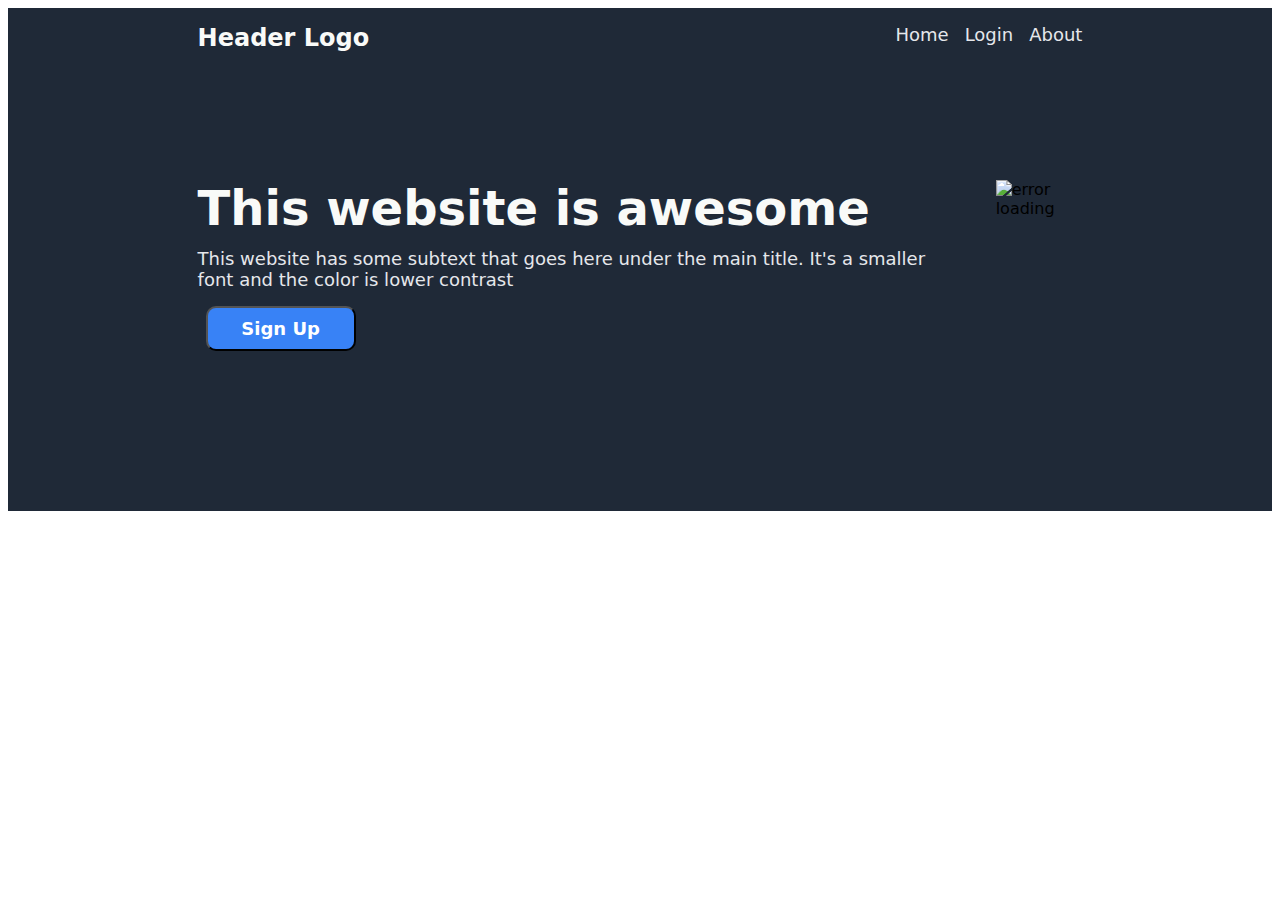
==== index2.html @ 61716bf7 "tried alternate way for the same output" ====
<!DOCTYPE html>
<html lang="en">
<head>
    <meta charset="UTF-8">
    <meta name="viewport" content="width=device-width, initial-scale=1.0">
    <title>Odin</title>
    <link rel="stylesheet" href="style2.css" />
</head>
<body>
  <div class="body-top">
    <div class="header">
        <div class="right-links">Header Logo</div>
        <div class="left-links">
            <ul>
            <li>Home</li>
            <li>Login</li>
            <li>About</li>
            </ul>
        </div>
    </div>
    <div class="content">
        <div class="text-content">
            <div class="bold-text">This website is awesome</div>
            <div class="light-text">This website has some subtext that goes here under
                the main title. It's a smaller font and the color is lower contrast </div>
            <button>Sign Up</button>
        </div>
        <div class="image"><img src="https://maglit.me/rightpic" alt="error loading" height="255" width="525"/></div>
        
    </div>
    </div>
<!--   <div class="">
    <div class="content">
        <div class="bold-text">This Website is awesome</div>
        <div class="small-text">This website has some subtext that goes here under
            the main title. It's a smaller font and the color is lower contrast
        </div>
        <button>Sign Up</button> 
     </div>
    <div class="Img"><img src="https://plus.unsplash.com/premium_photo-1661962749027-9d226b798fe5?q=80&w=1632&auto=format&fit=crop&ixlib=rb-4.0.3&ixid=M3wxMjA3fDB8MHxwaG90by1wYWdlfHx8fGVufDB8fHx8fA%3D%3D" alt="error loading" height="255" width="525"/>
    </div>
   </div>
-->
</body>
</html>
---- style2.css ----
@import url('https://fonts.googleapis.com/css2?family=Roboto:ital,wght@0,100;0,300;0,400;0,500;0,700;0,900;1,100;1,300;1,400;1,500;1,700;1,900&display=swap');

* {
    /*
    border: 1px solid brown;
    */
    font-family: system-ui, -apple-system, BlinkMacSystemFont, 'Segoe UI', Roboto, Oxygen, Ubuntu, Cantarell, 'Open Sans', 'Helvetica Neue', sans-serif;
}

.body-top {
    background-color: #1F2937;
    padding: 16px 15%;
}

.content {
    gap: 32px;
    margin: 128px 0px;
}

.left-links > ul {
    list-style-type: none;
    display: flex;
    font-size: 18px;
    margin: 0;
    padding: 0;
    gap: 16px;
    color: #E5E7Eb;
}

.right-links {
    font-size: 24px;
    color: #f9faf8;
    font-weight: bold;
}

.header {
    display: flex;
    justify-content: space-between;
}

.content {
    display: flex;
}

.text-content {
    display: flex;
    flex-direction: column;
}

.text-content .bold-text {
    font-size: 48px;
    color: #F9FAF8;
    font-weight: 900;
    margin-bottom: 12px;
}

.text-content .light-text {
    font-size: 18px;
    color: #E5E7EB;
}

button {
    background-color: #3882F6;
    color: #fff;
    margin: 16px 8px;
    padding: 0;
    width: 150px;
    height: 45px;
    justify-content: center;
    border-radius: 10px;
    font-size: 18px;
    font-weight: bold;
}
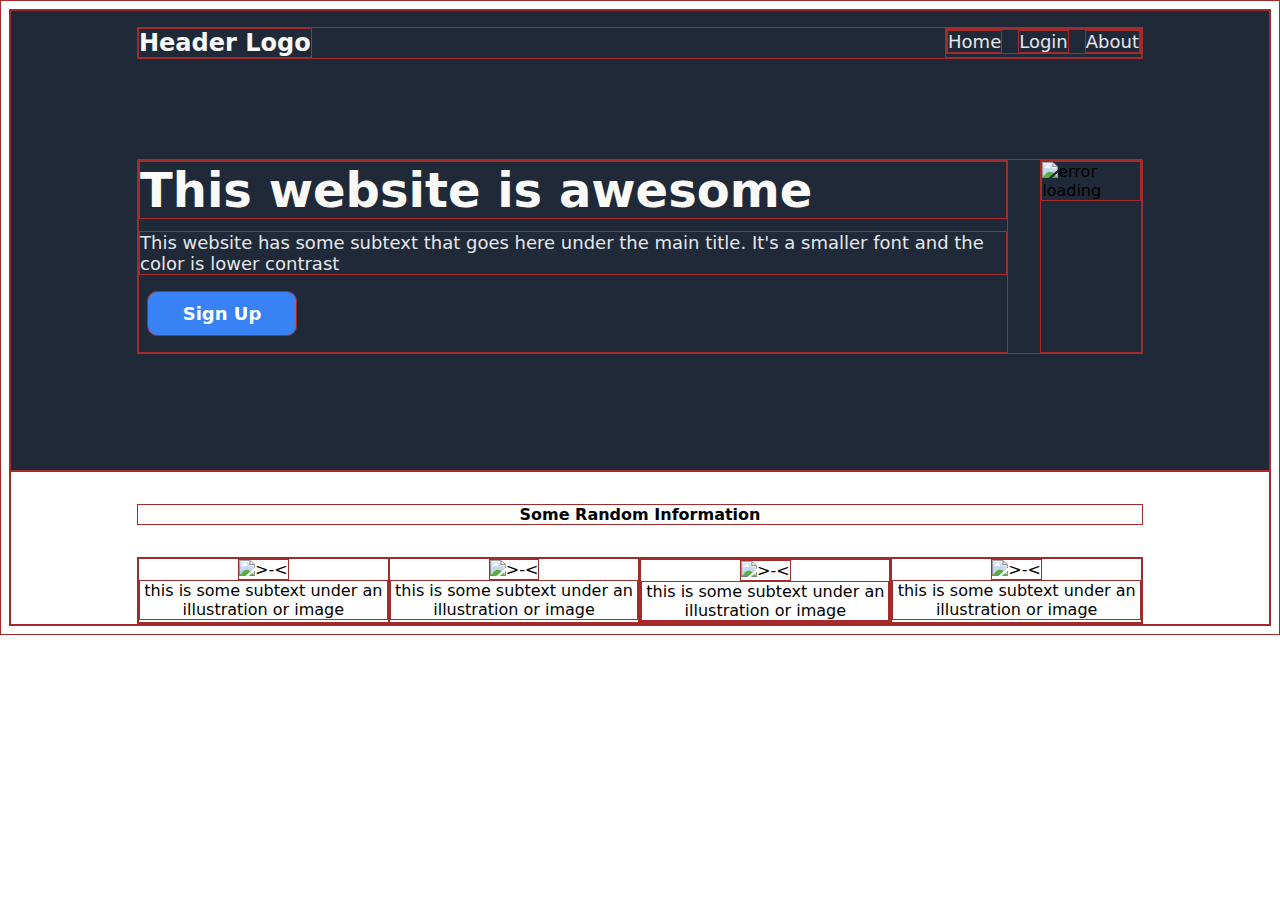
==== commit b3012ac5: "add mid-body content and arrange cards added further content in the body and arrange the cards accor" ====
--- a/index2.html
+++ b/index2.html
@@ -26,20 +26,35 @@
             <button>Sign Up</button>
         </div>
         <div class="image"><img src="https://maglit.me/rightpic" alt="error loading" height="255" width="525"/></div>
-        
+
     </div>
     </div>
-<!--   <div class="">
-    <div class="content">
-        <div class="bold-text">This Website is awesome</div>
-        <div class="small-text">This website has some subtext that goes here under
-            the main title. It's a smaller font and the color is lower contrast
+  <div class="body-mid">
+        <div class="title">Some Random Information</div>
+        <div class="cards">
+            <div class="child1">
+            <img src="https://maglit.me/white-png" alt=">-<">
+            <div class="text">this is some subtext under an illustration or image</div>
+            </div>
+
+            <div class="child2">
+            <img src="https://maglit.me/white-png" alt=">-<">
+            <div class="text">this is some subtext under an illustration or image</div>
+            </div>
+
+            <div class="child3">
+            <div class="img3">
+            <img src="https://maglit.me/white-png" alt=">-<">
+            <div class="text">this is some subtext under an illustration or image</div>
+            </div>
+            </div>
+
+            <div class="child4">
+            <img src="https://maglit.me/white-png" alt=">-<">
+            <div class="text">this is some subtext under an illustration or image</div>
+            </div>
         </div>
-        <button>Sign Up</button> 
-     </div>
-    <div class="Img"><img src="https://plus.unsplash.com/premium_photo-1661962749027-9d226b798fe5?q=80&w=1632&auto=format&fit=crop&ixlib=rb-4.0.3&ixid=M3wxMjA3fDB8MHxwaG90by1wYWdlfHx8fGVufDB8fHx8fA%3D%3D" alt="error loading" height="255" width="525"/>
     </div>
-   </div>
--->
+
 </body>
 </html>--- a/style2.css
+++ b/style2.css
@@ -1,20 +1,18 @@
 @import url('https://fonts.googleapis.com/css2?family=Roboto:ital,wght@0,100;0,300;0,400;0,500;0,700;0,900;1,100;1,300;1,400;1,500;1,700;1,900&display=swap');
 
 * {
-    /*
     border: 1px solid brown;
-    */
     font-family: system-ui, -apple-system, BlinkMacSystemFont, 'Segoe UI', Roboto, Oxygen, Ubuntu, Cantarell, 'Open Sans', 'Helvetica Neue', sans-serif;
 }
 
 .body-top {
     background-color: #1F2937;
-    padding: 16px 15%;
+    padding: 16px 10%;
 }
 
 .content {
     gap: 32px;
-    margin: 128px 0px;
+    margin: 100px 0px;
 }
 
 .left-links > ul {
@@ -70,4 +68,33 @@
     border-radius: 10px;
     font-size: 18px;
     font-weight: bold;
+}
+
+.body-mid {
+    padding: 0 10%;
+}
+
+.title {
+    font-size: 48;
+    text-align: center;
+    font-weight: bolder;
+    margin: 32px 0;
+}
+
+.body-mid img {
+    width: 100px;
+    height: 100px;
+}
+
+.cards {
+    display: flex;
+    justify-content: center;
+}
+
+.child1,
+.child2,
+.child3,
+.child4,
+.child5 {
+    text-align: center;
 }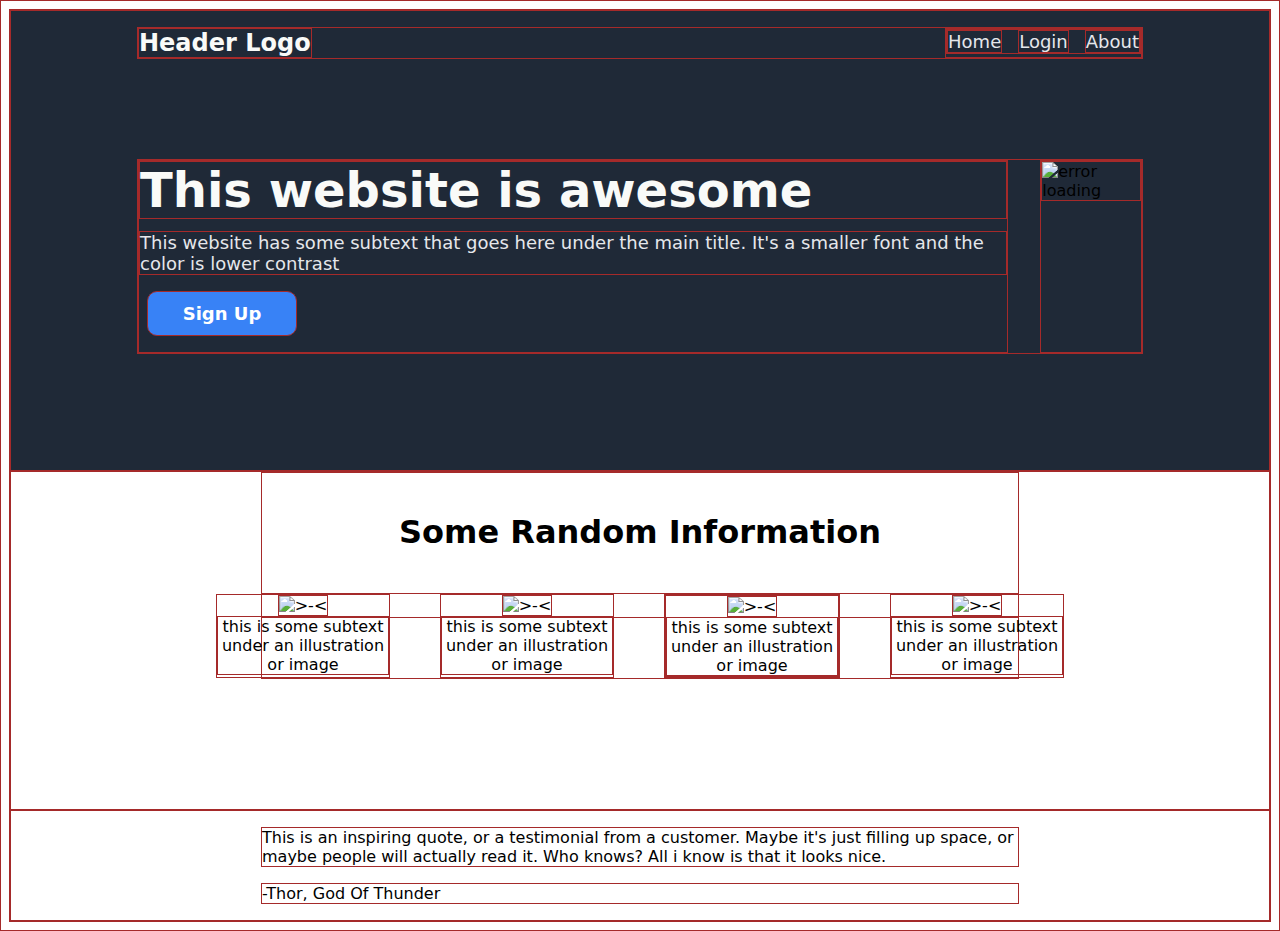
==== commit aebb7293: "add quote part to webpage finished styling mid-content part of the body and added "quotes" section w" ====
--- a/index2.html
+++ b/index2.html
@@ -30,31 +30,37 @@
     </div>
     </div>
   <div class="body-mid">
-        <div class="title">Some Random Information</div>
-        <div class="cards">
+    <div class="title">Some Random Information</div>
+    <div class="cards">
             <div class="child1">
-            <img src="https://maglit.me/white-png" alt=">-<">
+            <img src="https://files.catbox.moe/1q61pg.png" alt=">-<">
             <div class="text">this is some subtext under an illustration or image</div>
             </div>
 
             <div class="child2">
-            <img src="https://maglit.me/white-png" alt=">-<">
+            <img src="https://files.catbox.moe/1q61pg.png" alt=">-<">
             <div class="text">this is some subtext under an illustration or image</div>
             </div>
 
             <div class="child3">
             <div class="img3">
-            <img src="https://maglit.me/white-png" alt=">-<">
+            <img src="https://files.catbox.moe/1q61pg.png" alt=">-<">
             <div class="text">this is some subtext under an illustration or image</div>
             </div>
             </div>
 
             <div class="child4">
-            <img src="https://maglit.me/white-png" alt=">-<">
+            <img src="https://files.catbox.moe/1q61pg.png" alt=">-<">
             <div class="text">this is some subtext under an illustration or image</div>
             </div>
-        </div>
     </div>
+    </div>
+   <div class="quote">
+    <p>This is an inspiring quote, or a testimonial from a customer.
+    Maybe it's just filling up space, or maybe people will actually read it.
+    Who knows? All i know is that it looks nice.</p>
+    <p>-Thor, God Of Thunder</p>
+   </div>
 
 </body>
 </html>--- a/style2.css
+++ b/style2.css
@@ -8,6 +8,11 @@
 .body-top {
     background-color: #1F2937;
     padding: 16px 10%;
+}
+
+.body-mid,
+.quote {
+    padding: 0 250px;
 }
 
 .content {
@@ -70,25 +75,28 @@
     font-weight: bold;
 }
 
-.body-mid {
-    padding: 0 10%;
-}
 
 .title {
-    font-size: 48;
+    height: 64px;
     text-align: center;
-    font-weight: bolder;
-    margin: 32px 0;
+    font-size: xx-large;
+    font-weight: bold;
+    margin: 0;
+    padding: 40px;
 }
 
 .body-mid img {
-    width: 100px;
-    height: 100px;
+    width: 170px;
+    height: 170px;
 }
 
 .cards {
     display: flex;
     justify-content: center;
+    margin-top: -25px;
+    margin-bottom: 130px;
+    gap: 50px;
+    padding: 0px;
 }
 
 .child1,
@@ -97,4 +105,8 @@
 .child4,
 .child5 {
     text-align: center;
+}
+
+.text {
+    width: 170px;
 }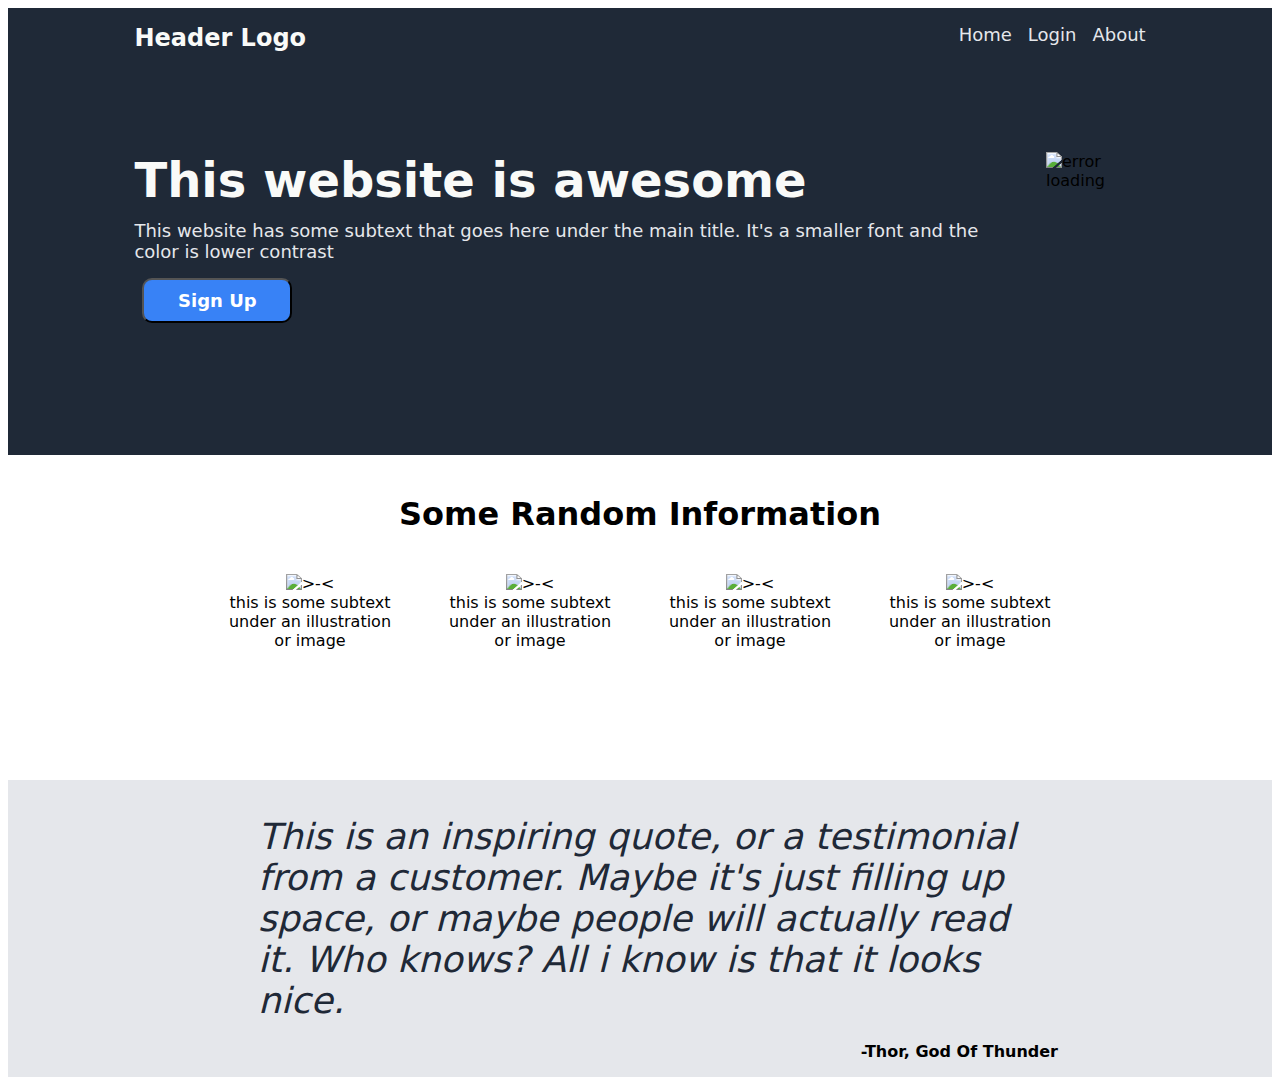
==== commit 0f6d6aed: "complete "quotes" section of webpage completed and styled quotes section of the webpage" ====
--- a/index2.html
+++ b/index2.html
@@ -56,10 +56,10 @@
     </div>
     </div>
    <div class="quote">
-    <p>This is an inspiring quote, or a testimonial from a customer.
+    <p class="quotations">This is an inspiring quote, or a testimonial from a customer.
     Maybe it's just filling up space, or maybe people will actually read it.
     Who knows? All i know is that it looks nice.</p>
-    <p>-Thor, God Of Thunder</p>
+    <p class="credits">-Thor, God Of Thunder</p>
    </div>
 
 </body>
--- a/style2.css
+++ b/style2.css
@@ -1,7 +1,9 @@
 @import url('https://fonts.googleapis.com/css2?family=Roboto:ital,wght@0,100;0,300;0,400;0,500;0,700;0,900;1,100;1,300;1,400;1,500;1,700;1,900&display=swap');
 
 * {
+    /*
     border: 1px solid brown;
+    */
     font-family: system-ui, -apple-system, BlinkMacSystemFont, 'Segoe UI', Roboto, Oxygen, Ubuntu, Cantarell, 'Open Sans', 'Helvetica Neue', sans-serif;
 }
 
@@ -109,4 +111,23 @@
 
 .text {
     width: 170px;
-}+}
+
+.quote {
+    display: flex;
+    flex-direction: column;
+    background-color: #E5E7EB;
+}
+
+.quote .quotations {
+    font-size: 36px;
+    font-style: italic;
+    font-weight: lighter;
+    color: #1f2937;
+}
+
+.quote .credits {
+    font-weight: bolder;
+    margin-top: -15px;
+    text-align: end;
+    width: 800px;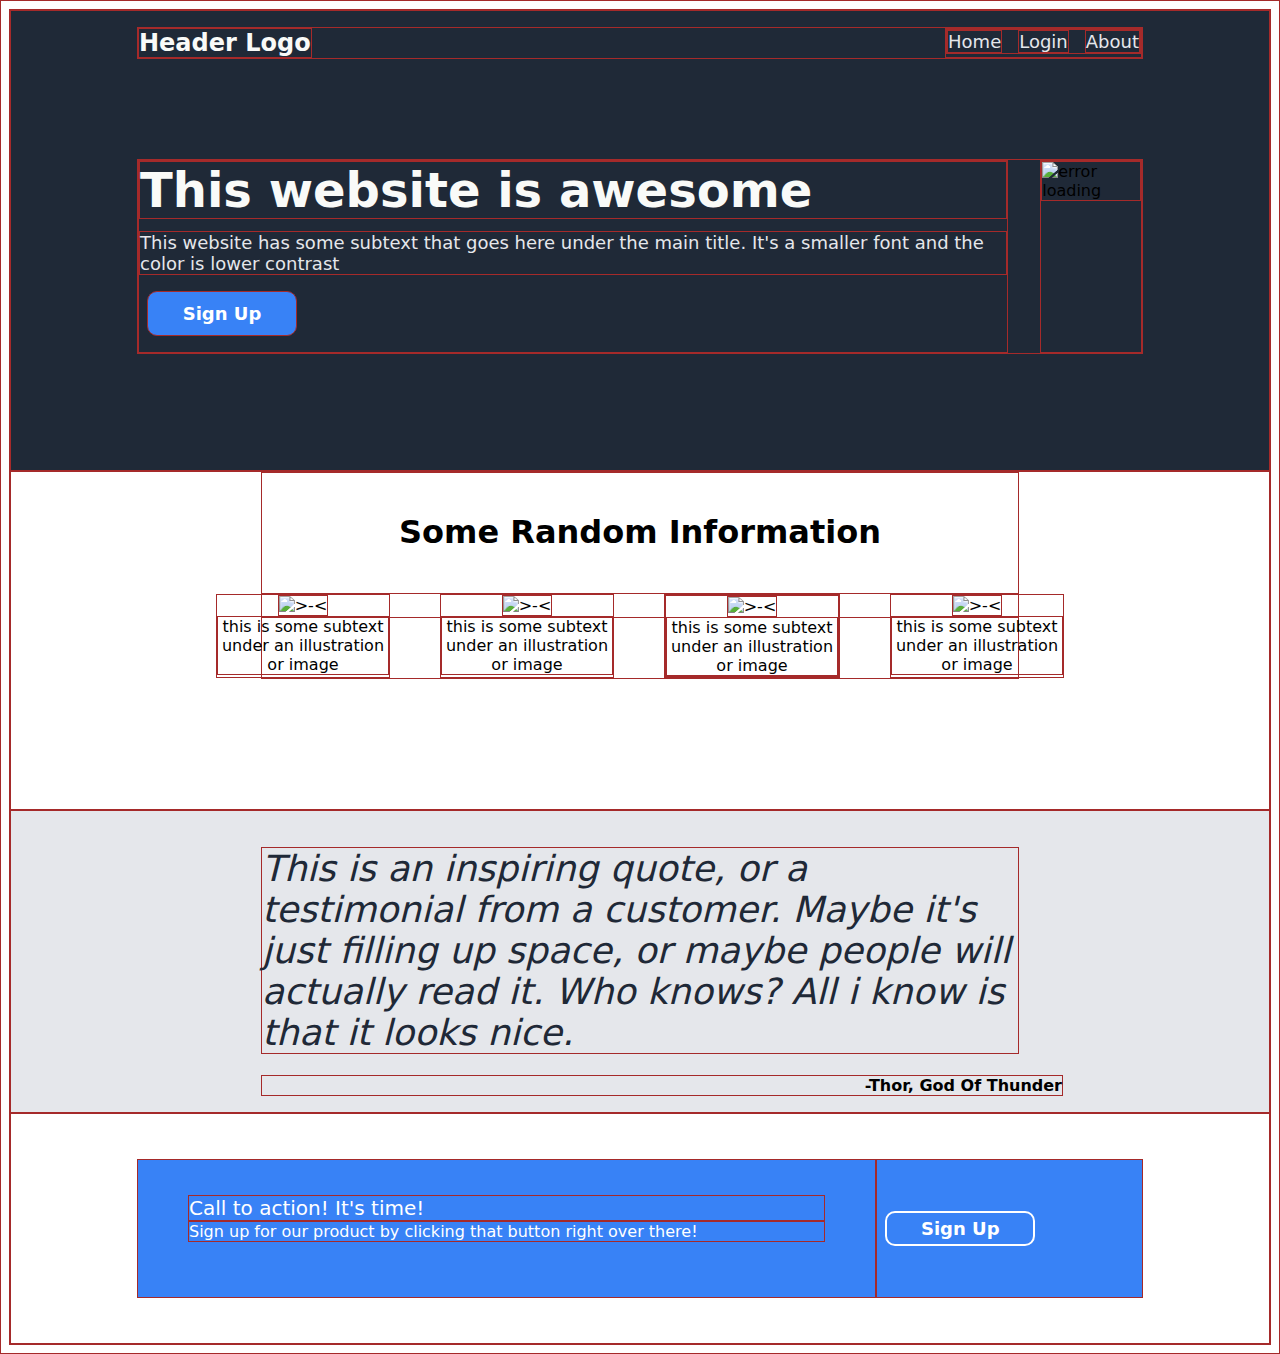
==== commit 70f57f65: "complete action button section add action button the webpage and styled it" ====
--- a/index2.html
+++ b/index2.html
@@ -61,6 +61,13 @@
     Who knows? All i know is that it looks nice.</p>
     <p class="credits">-Thor, God Of Thunder</p>
    </div>
+   <div class="blue-container">
+    <div class="text-container">
+       <div class="text1">Call to action! It's time!</div>
+       <div class="text2">Sign up for our product by clicking that button right over there!</div>
+    </div>
+       <div class="action-button"><button>Sign Up</button></div>
+    </div>
 
 </body>
 </html>--- a/style2.css
+++ b/style2.css
@@ -1,9 +1,8 @@
 @import url('https://fonts.googleapis.com/css2?family=Roboto:ital,wght@0,100;0,300;0,400;0,500;0,700;0,900;1,100;1,300;1,400;1,500;1,700;1,900&display=swap');
 
 * {
-    /*
+    
     border: 1px solid brown;
-    */
     font-family: system-ui, -apple-system, BlinkMacSystemFont, 'Segoe UI', Roboto, Oxygen, Ubuntu, Cantarell, 'Open Sans', 'Helvetica Neue', sans-serif;
 }
 
@@ -130,4 +129,40 @@
     font-weight: bolder;
     margin-top: -15px;
     text-align: end;
-    width: 800px;+    width: 800px; }
+
+.blue-container {
+    display: flex;
+    margin: 0;
+    padding: 45px 10%;
+    justify-content: center;
+    }
+
+.text-container {
+    display: flex;
+    flex-direction: column;
+    padding: 35px 50px;
+    background-color: #3882F6;
+    width: 650px;
+}
+
+.text1,
+.text2 {
+    color: #fff;
+}
+
+.text-container .text1 {
+    font-size: 20px;
+    font-weight: 500;
+}
+
+.blue-container .action-button {
+    padding: 35px 0px;
+    background-color: #3882F6;
+    width: 270px;
+}
+
+.action-button button {
+    border: 2px solid #fff;
+    height: 35px;
+}